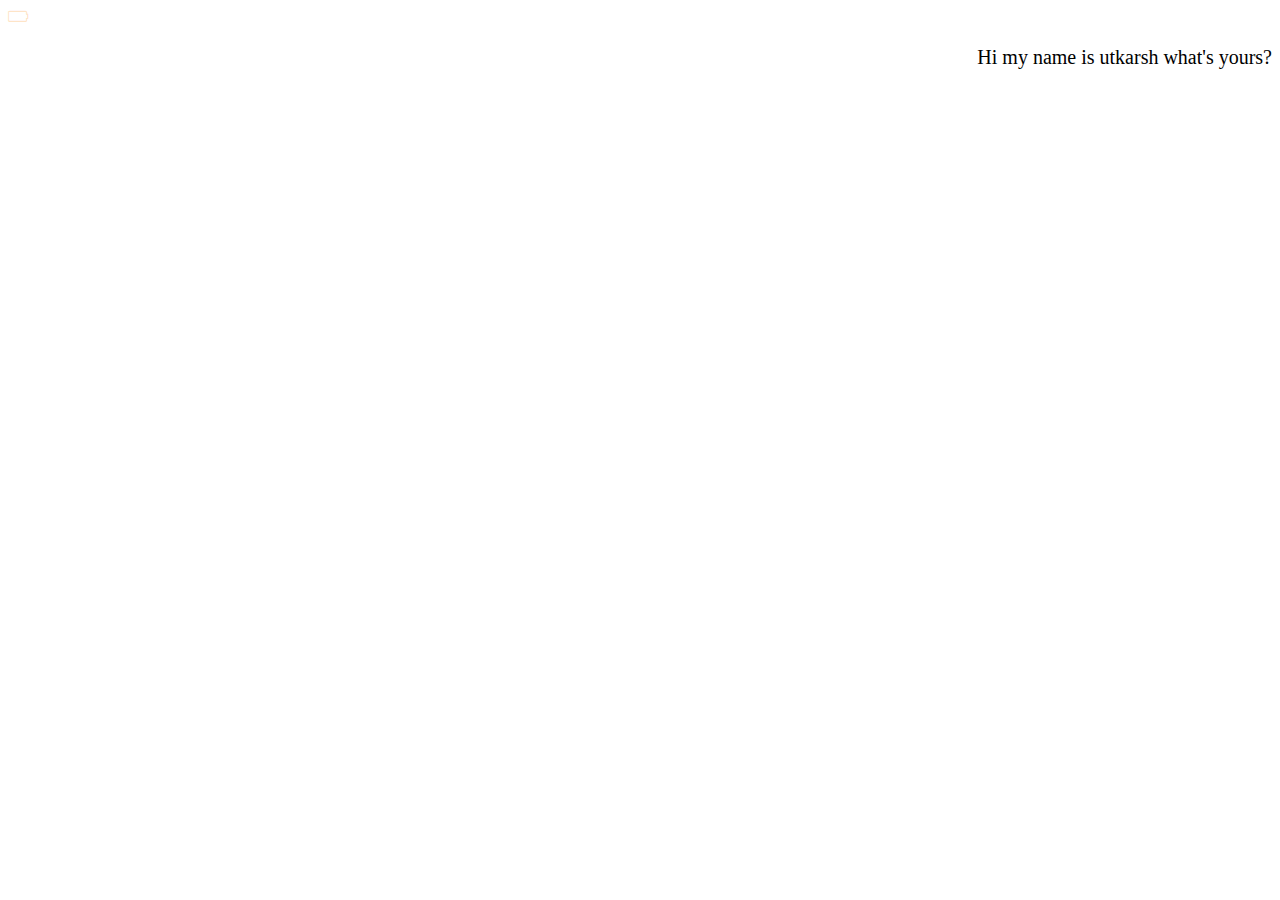
==== module2-solution/index.html @ 5b713bab "rename" ====
<!DOCTYPE html>
<html lang="en">

<head>
  <meta charset="UTF-8">
  <meta name="viewport" content="width=device-width, initial-scale=1.0">
  <link rel="stylesheet" href="https://cdnjs.cloudflare.com/ajax/libs/font-awesome/4.7.0/css/font-awesome.min.css">
  <title>Document</title>
</head>

<body>
  <style>
    #charging{
      color: rgba(252, 134, 0, 0.233);
    }
  </style>

  <div id="charging" class="fa"></div>
  <script>
    function chargebattery() {
      var a;
      a = document.getElementById("charging");
      a.innerHTML = "&#xf244";
      setTimeout(function () {
        a.innerHTML = "&#xf243";
      }, 1000);
      setTimeout(function () {
        a.innerHTML = "&#xf242";
      }, 2000);
      setTimeout(function () {
        a.innerHTML = "&#xf241";
      }, 3000);
      setTimeout(function () {
        a.innerHTML = "&#xf240";
      }, 4000);
    }
    chargebattery(200);

    setInterval(chargebattery,5000);
    </script>
    
    <style>
      #b{
        font-size :20px; 
        text-align: right;
      }
    </style>

    <p id="b"> Hi my name is utkarsh what's yours? </p>
</body>
</html>
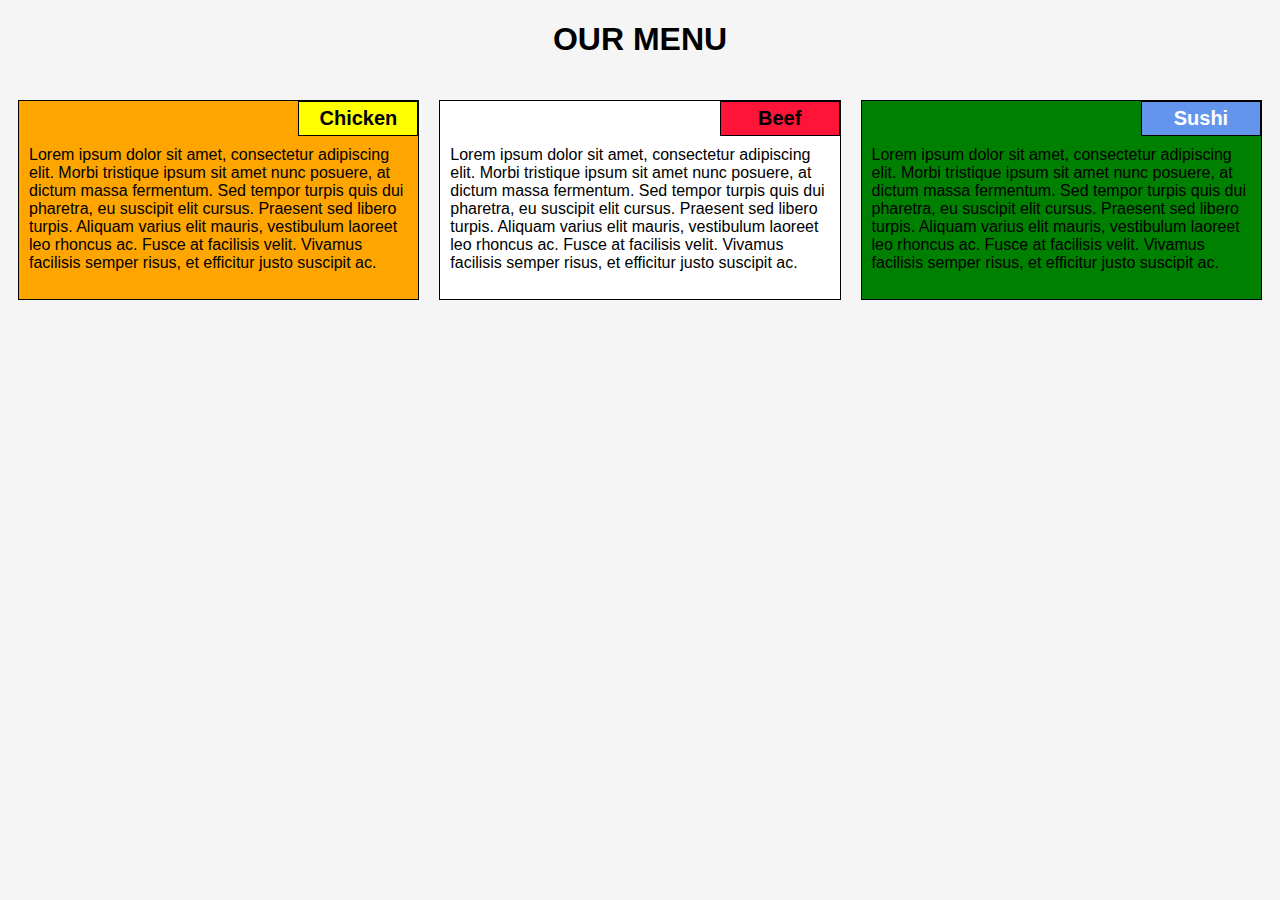
==== commit 83842c7a: "final" ====
--- a/module2-solution/index.html
+++ b/module2-solution/index.html
@@ -1,51 +1,46 @@
 <!DOCTYPE html>
-<html lang="en">
+<html>
+<head>
+	<meta charset="utf-8">
 
-<head>
-  <meta charset="UTF-8">
-  <meta name="viewport" content="width=device-width, initial-scale=1.0">
-  <link rel="stylesheet" href="https://cdnjs.cloudflare.com/ajax/libs/font-awesome/4.7.0/css/font-awesome.min.css">
-  <title>Document</title>
+	<meta name="viewport" content="width=device-width, initial-scale=1">
+
+	<link rel="stylesheet" type="text/css" href="css/styles.css">
+	<title>Module-2-Solution</title>
 </head>
-
 <body>
-  <style>
-    #charging{
-      color: rgba(252, 134, 0, 0.233);
-    }
-  </style>
-
-  <div id="charging" class="fa"></div>
-  <script>
-    function chargebattery() {
-      var a;
-      a = document.getElementById("charging");
-      a.innerHTML = "&#xf244";
-      setTimeout(function () {
-        a.innerHTML = "&#xf243";
-      }, 1000);
-      setTimeout(function () {
-        a.innerHTML = "&#xf242";
-      }, 2000);
-      setTimeout(function () {
-        a.innerHTML = "&#xf241";
-      }, 3000);
-      setTimeout(function () {
-        a.innerHTML = "&#xf240";
-      }, 4000);
-    }
-    chargebattery(200);
-
-    setInterval(chargebattery,5000);
-    </script>
-    
-    <style>
-      #b{
-        font-size :20px; 
-        text-align: right;
-      }
-    </style>
-
-    <p id="b"> Hi my name is utkarsh what's yours? </p>
+	<h1>OUR MENU</h1>
+	<div class="row">
+	<div class="container col-lg-4 col-md-6 col-sm-12">
+		<section id ='s1'>
+		<div id="chicken">
+			Chicken
+		</div>
+		<p>
+			Lorem ipsum dolor sit amet, consectetur adipiscing elit. Morbi tristique ipsum sit amet nunc posuere, at dictum massa fermentum. Sed tempor turpis quis dui pharetra, eu suscipit elit cursus. Praesent sed libero turpis. Aliquam varius elit mauris, vestibulum laoreet leo rhoncus ac. Fusce at facilisis velit. Vivamus facilisis semper risus, et efficitur justo suscipit ac. 
+		</p>
+		</section>
+	</div>
+	<div class="container col-lg-4 col-md-6 col-sm-12">
+		<section id = 's2'>
+		<div id="beef">
+			Beef
+		</div>
+		<p>
+			Lorem ipsum dolor sit amet, consectetur adipiscing elit. Morbi tristique ipsum sit amet nunc posuere, at dictum massa fermentum. Sed tempor turpis quis dui pharetra, eu suscipit elit cursus. Praesent sed libero turpis. Aliquam varius elit mauris, vestibulum laoreet leo rhoncus ac. Fusce at facilisis velit. Vivamus facilisis semper risus, et efficitur justo suscipit ac. 
+		</p>
+		</section>
+	</div>
+	<div class="container col-lg-4 col-md-12 col-sm-12">
+		<section id = 's3'>
+		<div id="sushi">
+			Sushi
+		</div>
+		<p>
+			Lorem ipsum dolor sit amet, consectetur adipiscing elit. Morbi tristique ipsum sit amet nunc posuere, at dictum massa fermentum. Sed tempor turpis quis dui pharetra, eu suscipit elit cursus. Praesent sed libero turpis. Aliquam varius elit mauris, vestibulum laoreet leo rhoncus ac. Fusce at facilisis velit. Vivamus facilisis semper risus, et efficitur justo suscipit ac. 
+		</p>
+		</section>
+	</div>
+	</div>
 </body>
 </html>--- a/module2-solution/css/styles.css
+++ b/module2-solution/css/styles.css
@@ -0,0 +1,229 @@
+* {
+	box-sizing: border-box;
+}
+
+h1 {
+	font-family: Arial, Helvetica, sans-serif;
+	color: #000000;
+	text-align: center;
+}
+
+body {
+	background-color: whitesmoke;
+
+}
+
+p {
+	padding: 10px;
+  margin: 0;
+}
+
+.container {
+  border:	none;
+	margin-left: auto;
+	margin-right: auto;
+	margin-top: 10px;
+	margin-bottom: 10px;
+	padding: 10px;
+}
+
+section {
+	border:	1px solid black;
+	width: 100%;
+	height: 200px;
+	font-family: Helvetica;
+	color: black;
+	position: relative;
+	overflow: auto;
+}
+#s1{
+  background-color: orange;
+}
+#s2{
+  background-color:white;
+}
+#s3{
+  background-color: green;
+}
+#chicken {
+	border: 1px solid black;
+	text-align: center;
+	width: 30%;
+	margin-left: 70%;
+	font-family: Georgia,sans-serif;
+	font-weight: bold;
+	font-size: 125%;
+	margin-bottom: 0;
+	margin-top: 0;
+	padding: 5px;
+	background-color: #FFFF00;
+}
+
+#beef {
+	border: 1px solid black;
+	text-align: center;
+	width: 30%;
+	margin-left: 70%;
+	font-family: Georgia,sans-serif;
+	font-weight: bold;
+	font-size: 125%;
+	margin-bottom: 0;
+	margin-top: 0;
+	padding: 5px;
+	background-color: #FF1439;
+}
+
+#sushi {
+	border: 1px solid black;
+	text-align: center;
+	width: 30%;
+	margin-left: 70%;
+	font-family: Georgia,sans-serif;
+	font-weight: bold;
+	font-size: 125%;
+	margin-bottom: 0;
+	margin-top: 0;
+	background-color: #6495ED;
+	color: white;
+	padding: 5px;
+}
+
+.row {
+	width: 100%;
+}
+
+/* Desktop view */
+
+@media (min-width: 992px) {
+  .col-lg-1, .col-lg-2, .col-lg-3, .col-lg-4, .col-lg-5, .col-lg-6, .col-lg-7, .col-lg-8, .col-lg-9, .col-lg-10, .col-lg-11, .col-lg-12 {
+    float: left;
+  }
+
+  .col-lg-1 {
+    width: 8.33%;
+  }
+  .col-lg-2 {
+    width: 16.66%;
+  }
+  .col-lg-3 {
+    width: 25%;
+  }
+  .col-lg-4 {
+    width: 33.33%;
+  }
+  .col-lg-5 {
+    width: 41.66%;
+  }
+  .col-lg-6 {
+    width: 50%;
+  }
+  .col-lg-7 {
+    width: 58.33%;
+  }
+  .col-lg-8 {
+    width: 66.66%;
+  }
+  .col-lg-9 {
+    width: 74.99%;
+  }
+  .col-lg-10 {
+    width: 83.33%;
+  }
+  .col-lg-11 {
+    width: 91.66%;
+  }
+  .col-lg-12 {
+    width: 100%;
+  }
+
+}
+
+/* Tablet view */
+
+@media (min-width: 768px) and (max-width: 991px) {
+  .col-md-1, .col-md-2, .col-md-3, .col-md-4, .col-md-5, .col-md-6, .col-md-7, .col-md-8, .col-md-9, .col-md-10, .col-md-11, .col-md-12 {
+    float: left;
+  }
+
+  .col-md-1 {
+    width: 8.33%;
+  }
+  .col-md-2 {
+    width: 16.66%;
+  }
+  .col-md-3 {
+    width: 25%;
+  }
+  .col-md-4 {
+    width: 33.33%;
+  }
+  .col-md-5 {
+    width: 41.66%;
+  }
+  .col-md-6 {
+    width: 50%;
+  }
+  .col-md-7 {
+    width: 58.33%;
+  }
+  .col-md-8 {
+    width: 66.66%;
+  }
+  .col-md-9 {
+    width: 74.99%;
+  }
+  .col-md-10 {
+    width: 83.33%;
+  }
+  .col-md-11 {
+    width: 91.66%;
+  }
+  .col-md-12 {
+    width: 100%;
+  }
+}
+
+/* Mobile view */
+
+@media (max-width: 768px) {
+  .col-sm-1, .col-sm-2, .col-sm-3, .col-sm-4, .col-sm-5, .col-sm-6, .col-sm-7, .col-sm-8, .col-sm-9, .col-sm-10, .col-sm-11, .col-sm-12 {
+ 	float: left;
+  }
+
+  .col-sm-1 {
+    width: 8.33%;
+  }
+  .col-sm-2 {
+    width: 16.66%;
+  }
+  .col-sm-3 {
+    width: 25%;
+  }
+  .col-sm-4 {
+    width: 33.33%;
+  }
+  .col-sm-5 {
+    width: 41.66%;
+  }
+  .col-sm-6 {
+    width: 50%;
+  }
+  .col-sm-7 {
+    width: 58.33%;
+  }
+  .col-sm-8 {
+    width: 66.66%;
+  }
+  .col-sm-9 {
+    width: 74.99%;
+  }
+  .col-sm-10 {
+    width: 83.33%;
+  }
+  .col-sm-11 {
+    width: 91.66%;
+  }
+  .col-sm-12 {
+    width: 100%;
+  }
+}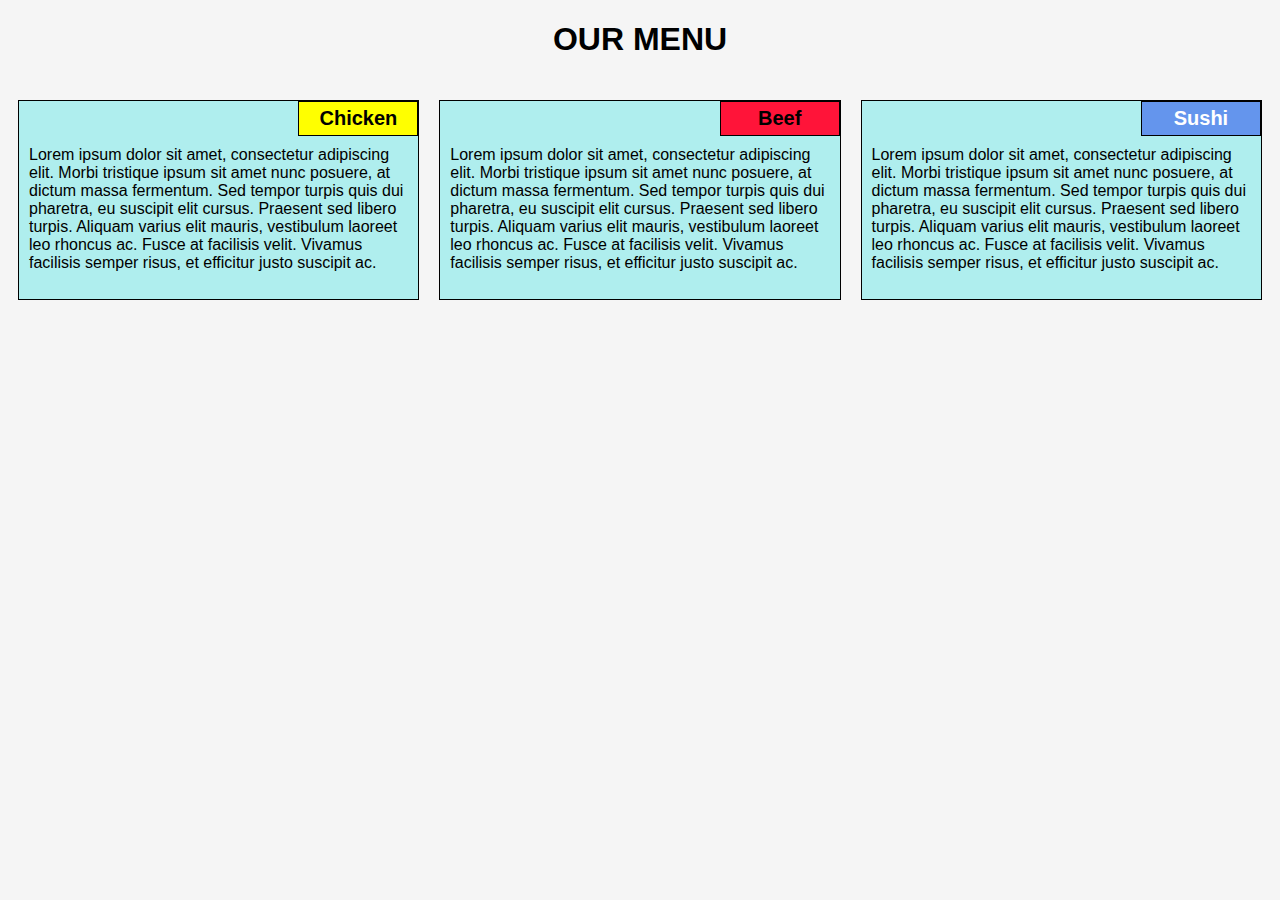
==== commit 614491b5: "commit" ====
--- a/module2-solution/index.html
+++ b/module2-solution/index.html
@@ -12,7 +12,7 @@
 	<h1>OUR MENU</h1>
 	<div class="row">
 	<div class="container col-lg-4 col-md-6 col-sm-12">
-		<section id ='s1'>
+		<section>
 		<div id="chicken">
 			Chicken
 		</div>
@@ -22,7 +22,7 @@
 		</section>
 	</div>
 	<div class="container col-lg-4 col-md-6 col-sm-12">
-		<section id = 's2'>
+		<section>
 		<div id="beef">
 			Beef
 		</div>
@@ -32,7 +32,7 @@
 		</section>
 	</div>
 	<div class="container col-lg-4 col-md-12 col-sm-12">
-		<section id = 's3'>
+		<section>
 		<div id="sushi">
 			Sushi
 		</div>
--- a/module2-solution/css/styles.css
+++ b/module2-solution/css/styles.css
@@ -3,7 +3,7 @@
 }
 
 h1 {
-	font-family: Arial, Helvetica, sans-serif;
+	font-family: 'Franklin Gothic Medium', 'Arial Narrow', Arial, sans-serif;
 	color: #000000;
 	text-align: center;
 }
@@ -28,7 +28,8 @@
 }
 
 section {
-	border:	1px solid black;
+  border:	1px solid black;
+  background-color: paleturquoise;
 	width: 100%;
 	height: 200px;
 	font-family: Helvetica;
@@ -36,15 +37,7 @@
 	position: relative;
 	overflow: auto;
 }
-#s1{
-  background-color: orange;
-}
-#s2{
-  background-color:white;
-}
-#s3{
-  background-color: green;
-}
+
 #chicken {
 	border: 1px solid black;
 	text-align: center;
